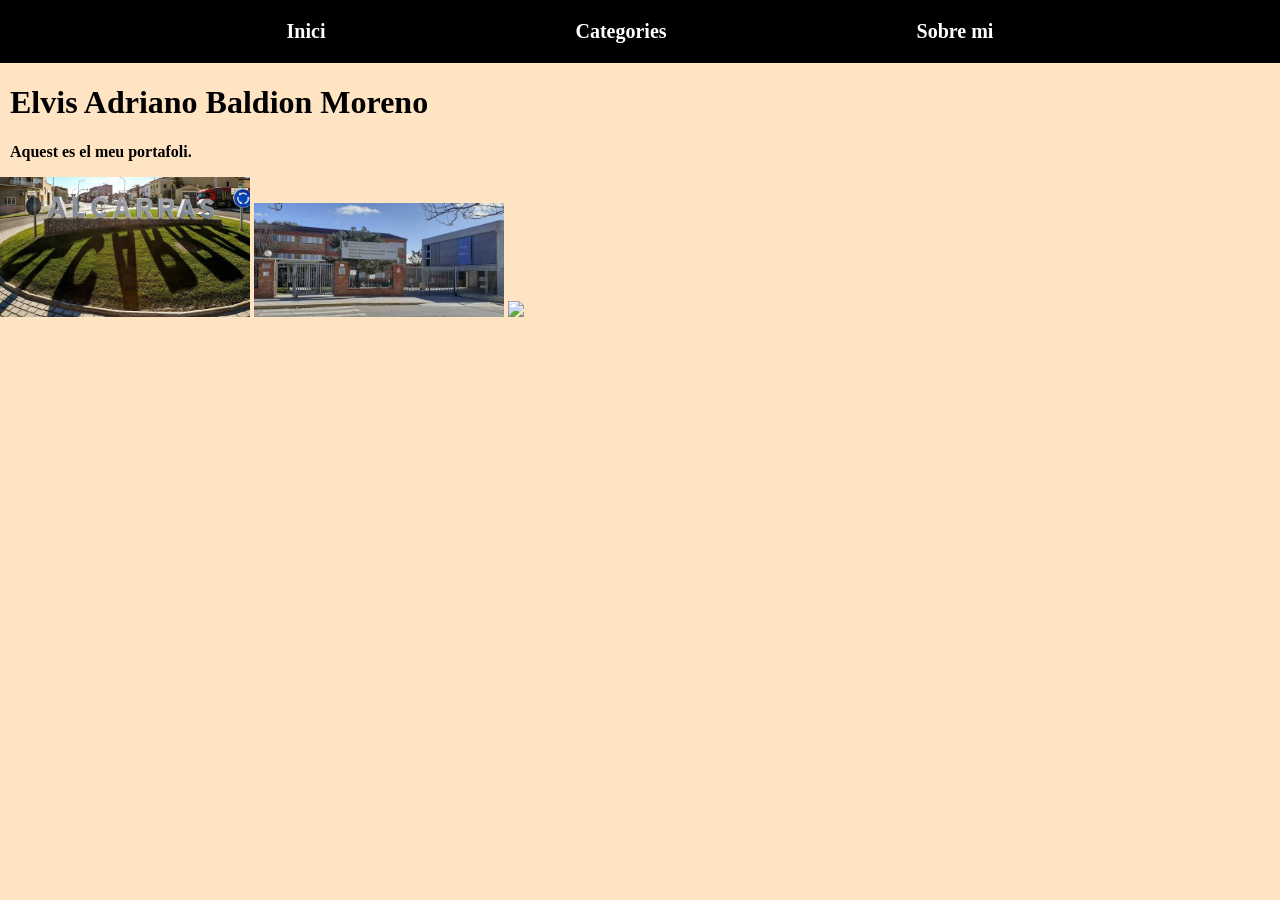
==== index.html @ 17a51798 "Primer commit" ====
<!DOCTYPE html>
    <html lang="en">
        <head>
            <meta charset="UTF-8">
            <meta name="viewport" content="width=device-width, initial-scale=1.0">
            <link rel="stylesheet" href="./CSS/styles.css">
            <title>El meu portafoli</title>
        </head>
        <body>
            <header>
                <nav>
                    <ul>
                        <li><a href="/index.html" class="encabezado"><strong>Inici</strong></a></li>
                        <li><a href="/pages/categories.html" class="encabezado"><strong>Categories</strong></a></li>
                        <li><a href="/pages/sobre_mi.html" class="encabezado"><strong>Sobre mi</strong></a></li>
                    </ul>
                </nav>
            </header>

            <h1> Elvis Adriano Baldion Moreno</h1>
            <p><strong>Aquest es el meu portafoli.</strong></p>

            <img src="/imatges/images (1).jpg" width="250px">
            <img src="/imatges/images.jpg" width="250px">
            <img src="#">
        </body>
    </html>
---- CSS/styles.css ----
body{
    margin: 0px;
    background-color: bisque;
}

ul{
    display: flex;
    justify-content: center;
    gap: 250px;
    list-style-type: none;
    background-color: black;
    margin: 0px;
    padding: 20px;
}

ul li{
    font-weight: 500;
}

a{
    text-decoration: none;
}

h1, p{
    padding-left: 10px;
}

li{
    font-size: 20px;
}

.Caja{
    display: flex;
    gap: 25px;
}

.Cajas{
    background-color: #e8e8e8;
    border-radius: 18px;
    padding: 28px 26px;
    box-shadow: 4px 6px 15px rgba(0, 0, 0, 0.25);
    line-height: 1.55;
    font-size: 15.5px;
    flex: 1;
}

.encabezado{
    color: white;
}
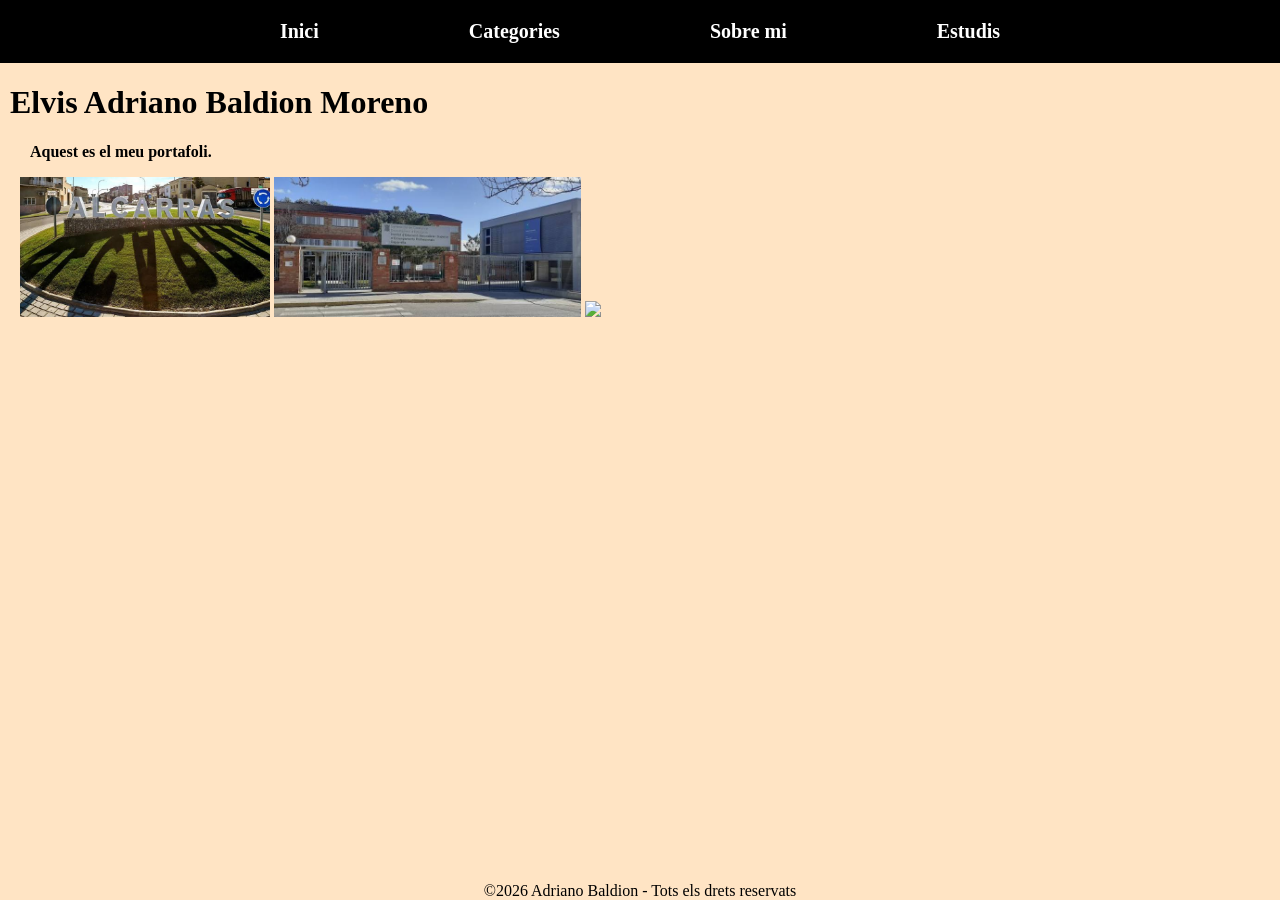
==== commit 13b5b4a6: "Segon commit" ====
--- a/index.html
+++ b/index.html
@@ -10,18 +10,24 @@
             <header>
                 <nav>
                     <ul>
-                        <li><a href="/index.html" class="encabezado"><strong>Inici</strong></a></li>
-                        <li><a href="/pages/categories.html" class="encabezado"><strong>Categories</strong></a></li>
-                        <li><a href="/pages/sobre_mi.html" class="encabezado"><strong>Sobre mi</strong></a></li>
+                        <li><a href="index.html" class="encabezado"><strong>Inici</strong></a></li>
+                        <li><a href="pages/categories.html" class="encabezado"><strong>Categories</strong></a></li>
+                        <li><a href="pages/sobre_mi.html" class="encabezado"><strong>Sobre mi</strong></a></li>
+                        <li><a href="pages/estudis.html" class="encabezado"><strong>Estudis</strong></a></li>
                     </ul>
                 </nav>
             </header>
 
             <h1> Elvis Adriano Baldion Moreno</h1>
-            <p><strong>Aquest es el meu portafoli.</strong></p>
 
-            <img src="/imatges/images (1).jpg" width="250px">
-            <img src="/imatges/images.jpg" width="250px">
-            <img src="#">
+            <div>
+                <p><strong>Aquest es el meu portafoli.</strong></p>
+
+                <img src="imatges/images (1).jpg" width="250px">
+                <img src="imatges/images.jpg" width="307px">
+                <img src="#">
+            </div>
+
+            <footer>&copy2026 Adriano Baldion - Tots els drets reservats</footer>
         </body>
     </html>
--- a/CSS/styles.css
+++ b/CSS/styles.css
@@ -6,7 +6,7 @@
 ul{
     display: flex;
     justify-content: center;
-    gap: 250px;
+    gap: 150px;
     list-style-type: none;
     background-color: black;
     margin: 0px;
@@ -46,4 +46,16 @@
 
 .encabezado{
     color: white;
+}
+
+div{
+    margin: 20px;
+}
+
+footer{
+    position: fixed;
+    bottom: 0;
+    left: 0;
+    width: 100%;
+    text-align: center;
 }
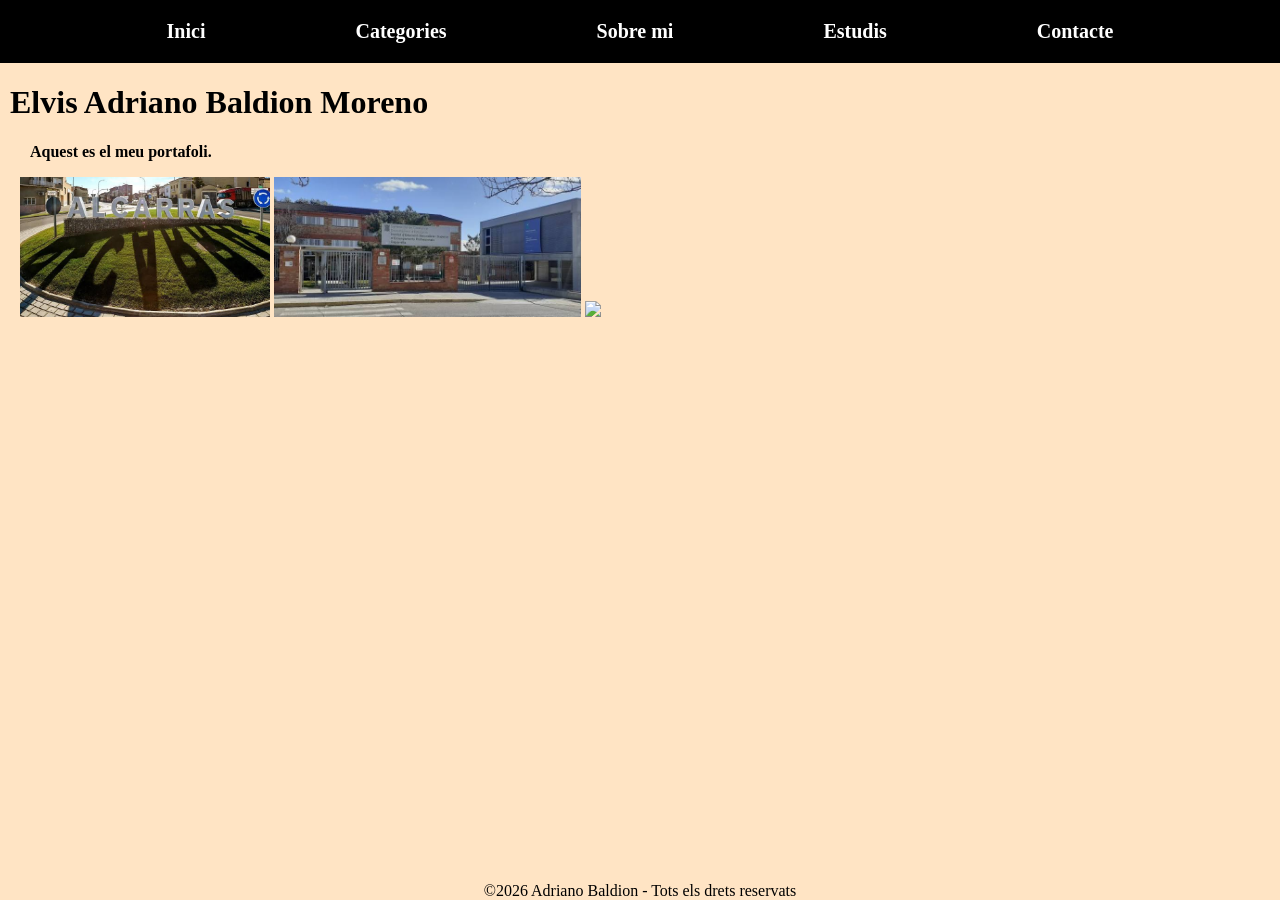
==== commit 858afd77: "Formulario terminado" ====
--- a/index.html
+++ b/index.html
@@ -10,10 +10,11 @@
             <header>
                 <nav>
                     <ul>
-                        <li><a href="index.html" class="encabezado"><strong>Inici</strong></a></li>
-                        <li><a href="pages/categories.html" class="encabezado"><strong>Categories</strong></a></li>
-                        <li><a href="pages/sobre_mi.html" class="encabezado"><strong>Sobre mi</strong></a></li>
-                        <li><a href="pages/estudis.html" class="encabezado"><strong>Estudis</strong></a></li>
+                        <li><a href="./index.html" class="encabezado"><strong>Inici</strong></a></li>
+                        <li><a href="./pages/categories.html" class="encabezado"><strong>Categories</strong></a></li>
+                        <li><a href="./pages/sobre_mi.html" class="encabezado"><strong>Sobre mi</strong></a></li>
+                        <li><a href="./pages/estudis.html" class="encabezado"><strong>Estudis</strong></a></li>
+                        <li><a href="./pages/contacte.html" class="encabezado"><strong>Contacte</strong></a></li>
                     </ul>
                 </nav>
             </header>
--- a/CSS/styles.css
+++ b/CSS/styles.css
@@ -3,6 +3,7 @@
     background-color: bisque;
 }
 
+/*Encabezado*/
 ul{
     display: flex;
     justify-content: center;
@@ -29,6 +30,7 @@
     font-size: 20px;
 }
 
+/*Sobre mi*/
 .Caja{
     display: flex;
     gap: 25px;
@@ -52,6 +54,70 @@
     margin: 20px;
 }
 
+/*tabla*/
+table{
+    width: 800px;
+    height: 400px;
+    table-layout: fixed;
+    border-collapse: collapse;
+}
+
+table, th, td {
+    border: 1px solid black;
+    border-collapse: collapse;
+    margin: 0px;
+}
+
+th, td{
+    padding: 6px;
+}
+
+th, .hora{
+    background-color: white;
+}
+
+.ingles{
+    background-color: aquamarine;
+}
+
+.optativa{
+    background-color: rgb(190, 61, 190);
+}
+
+.muntatge{
+    background-color: rgb(255, 192, 206);
+}
+
+.xarxes{
+    background-color: rgba(139, 28, 28, 0.644);
+}
+
+.ofimatica{
+    background-color: greenyellow;
+}
+
+.sostenibilitat{
+    background-color: rgb(157, 143, 243);
+}
+
+.monolloc{
+    background-color: rgb(238, 45, 222);
+}
+
+/*formulario*/
+form{
+    font-size: 17px;
+}
+
+form textarea{
+    font-size: 17px;
+}
+
+form button{
+    font-size: 17px;;
+}
+
+/*pie de pagina*/
 footer{
     position: fixed;
     bottom: 0;
